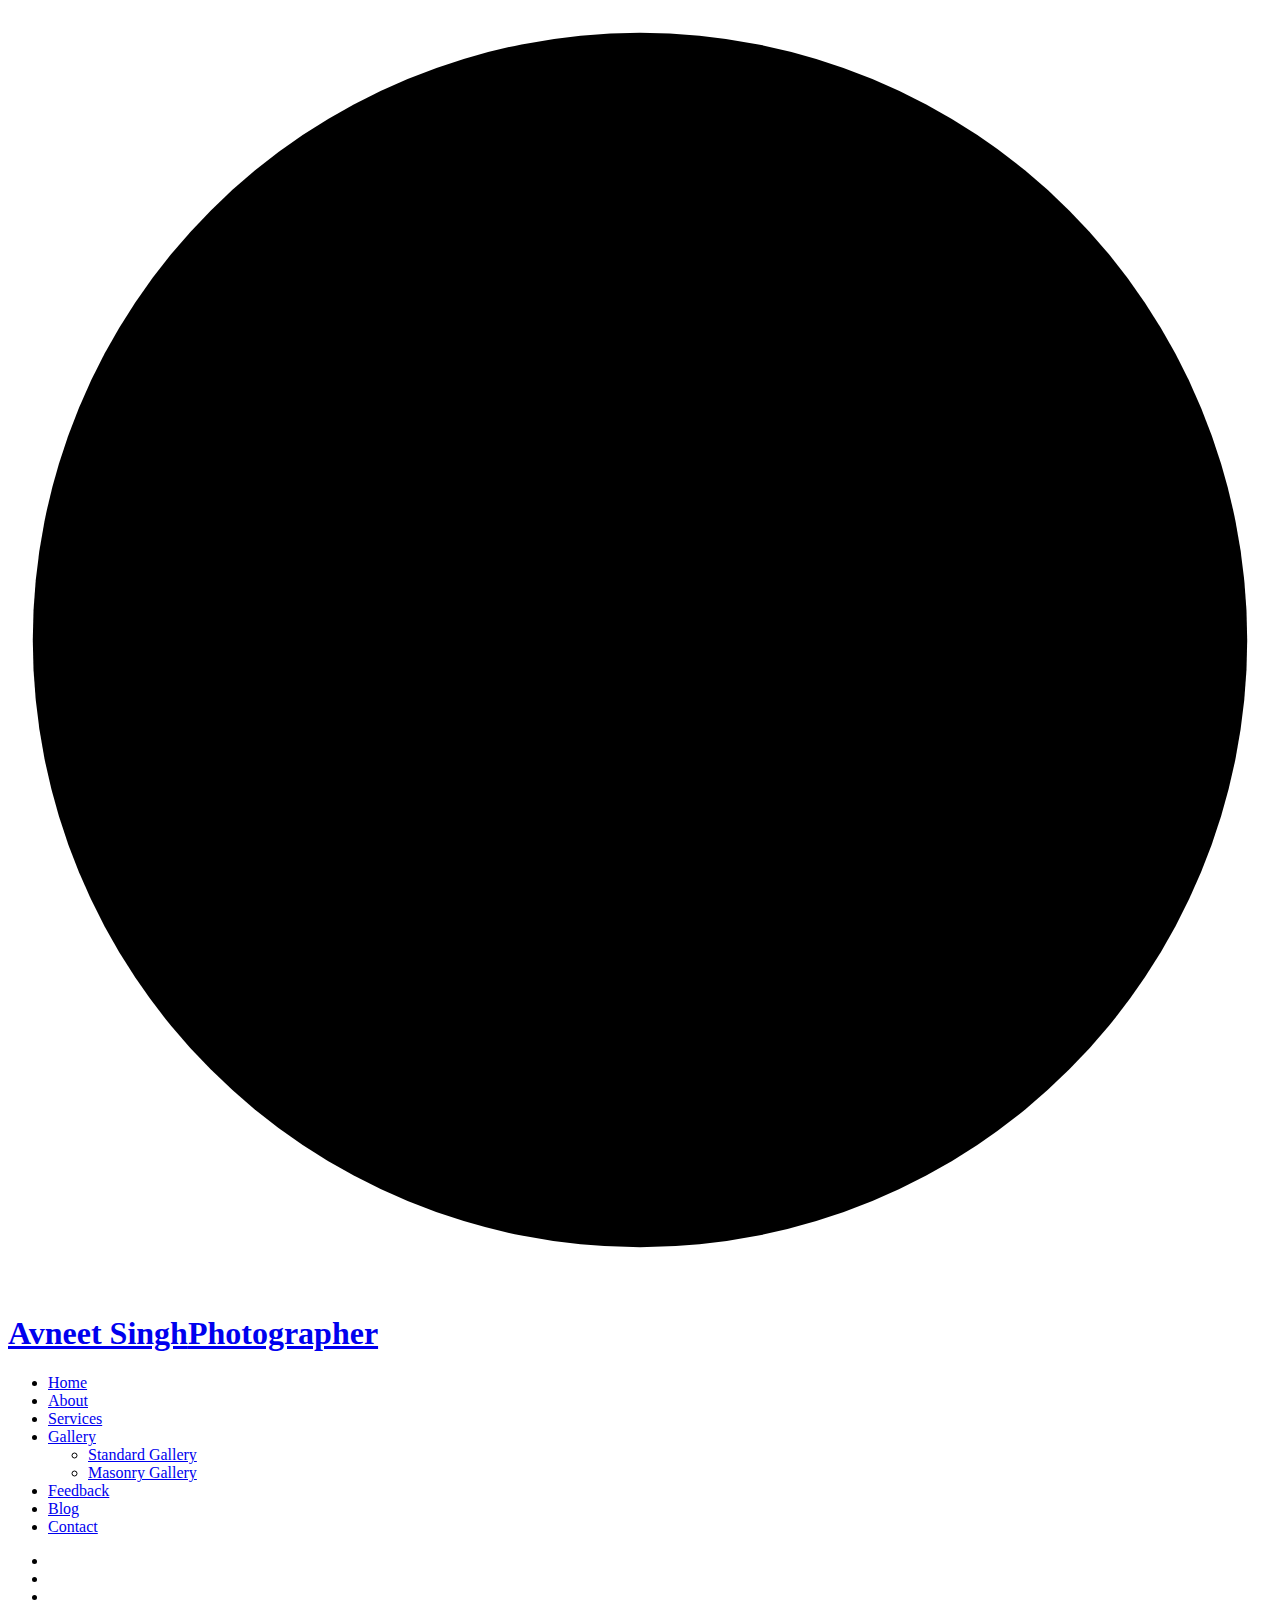
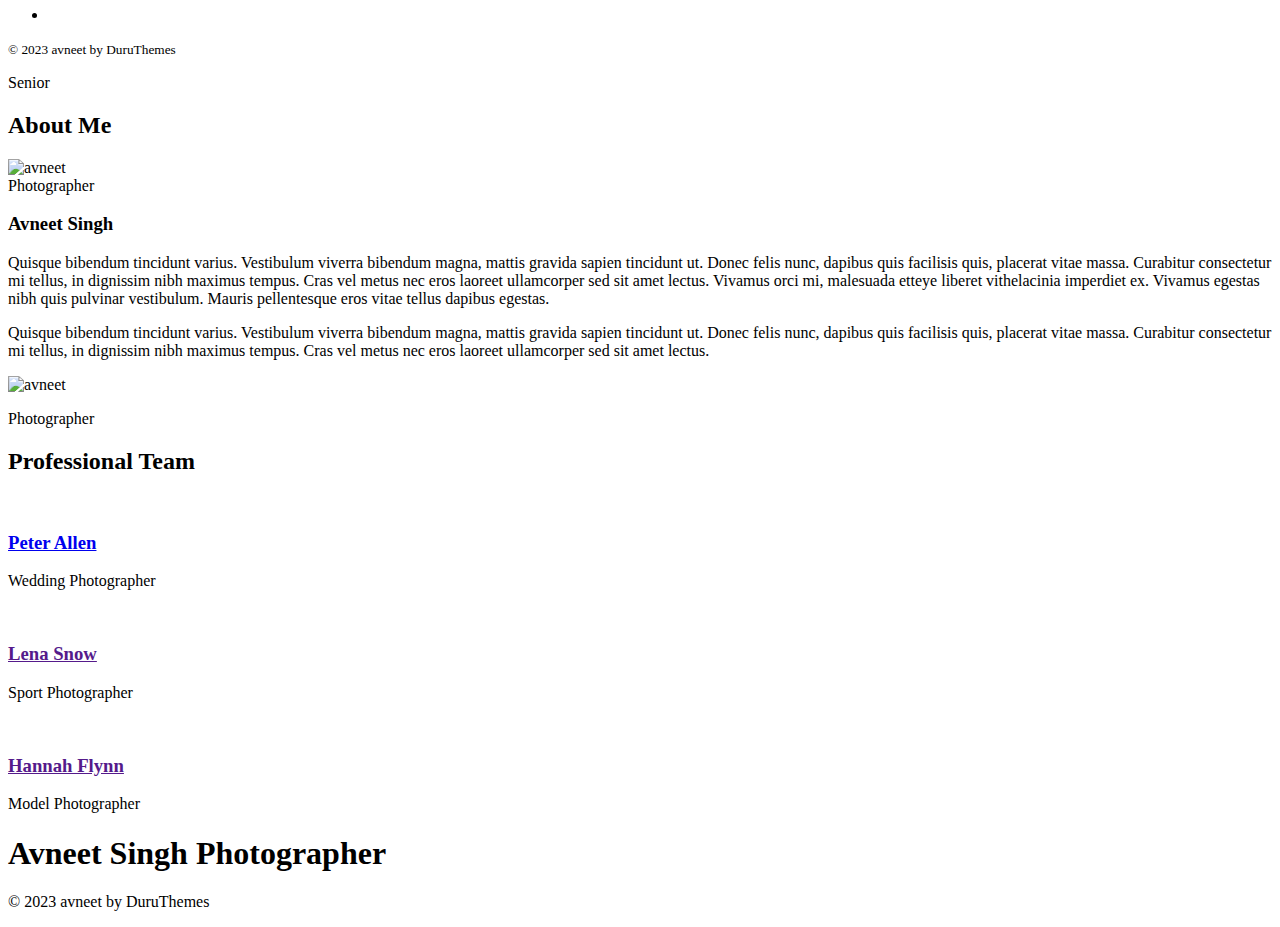
==== about.html @ 07eb4710 "Add files via upload" ====
<!DOCTYPE HTML>
<html lang="en">

<head>
    <meta charset="utf-8">
    <meta http-equiv="X-UA-Compatible" content="IE=edge">
    <title> Avneet Singh | Photographer </title>
    <meta name="viewport" content="width=device-width, initial-scale=1">
    <link rel="icon" type="image/png" href="images/favicon.png" />
    <link rel="stylesheet" href="https://fonts.googleapis.com/css2?family=Josefin+Sans:wght@300;400;500;600;700&display=swap">
    <link rel="stylesheet" href="css/animate.css">
    <link rel="stylesheet" href="css/font-awesome.min.css">
    <link rel="stylesheet" href="css/bootstrap.css">
    <link rel="stylesheet" href="css/flexslider.css">
    <link rel="stylesheet" href="css/fancybox.min.css">
    <link rel="stylesheet" href="css/style.css">
</head>
<body>
    <!-- Preloader -->
    <div class="preloader-bg"></div>
    <div id="preloader">
        <div id="preloader-status">
            <div class="preloader-position loader"> <span></span> </div>
        </div>
    </div>
    <!-- Progress-wrapp scroll-button -->
    <div class="progress-wrap">
        <svg class="progress-circle svg-content" width="100%" height="100%" viewBox="-1 -1 102 102">
            <path d="M50,1 a49,49 0 0,1 0,98 a49,49 0 0,1 0,-98" /> </svg>
    </div>
    <!-- Main -->
    <div class="avneet-page"> 
       <a href="#" class="js-avneet-nav-toggle avneet-nav-toggle"><i></i></a>
        <!-- Sidebar -->
        <aside class="avneet-aside">
            <!-- Logo -->
            <div class="avneet-logo">
                <a href="index.html"><img src="images/logo.png" alt=""></a>
                <h1><a href="index.html">Avneet Singh<span>Photographer</span></a></h1> 
            </div>
            <!-- Menu -->
            <nav class="avneet-main-menu">
                <ul>
                    <li><a href='index.html'>Home</a></li>
                    <li class="active"><a href='about.html'>About</a></li>
                    <li><a href='services.html'>Services</a></li>
                    <li class="avneet-sub"><a href="#0">Gallery</a>
                        <ul>
                            <li><a href="gallery.html">Standard Gallery</a></li>
                            <li><a href="masonry.html">Masonry Gallery</a></li>
                        </ul>
                    </li>
                    <li><a href='feedback.html'>Feedback</a></li>
                    <li><a href='blog.html'>Blog</a></li>
                    <li><a href='contact.html'>Contact</a></li>
                </ul>
            </nav>
            <!-- Sidebar Footer -->
            <div class="avneet-footer">
                <ul>
                    <li><a href="#"><i class="fab fa-instagram"></i></a></li>
                    <li><a href="#"><i class="fab fa-facebook"></i></a></li>
                    <li><a href="#"><i class="fab fa-behance"></i></a></li>
                    <li><a href="#"><i class="fab fa-500px"></i></a></li>
                </ul>
                <p><small>&copy; 2023 avneet by DuruThemes</small></p>
            </div>
        </aside>
        <!-- Main Content -->
        <div class="avneet-main">
            <!-- About Me -->
            <div class="avneet-about">
                <div class="container-fluid">
                    <div class="row">
                        <div class="col-md-12 text-center"> <span class="heading-meta">Senior</span>
                            <h2 class="avneet-heading animate-box" data-animate-effect="fadeInUp">About Me</h2> </div>
                    </div>
                    <div class="row">
                        <div class="col-md-12 animate-box" data-animate-effect="fadeInUp"> <img src="images/slider/01.jpg" class="img-fluid mb-30" alt="avneet"> </div>
                    </div>
                    <div class="row">
                        <div class="col-md-12 animate-box" data-animate-effect="fadeInUp"> <span class="heading-meta">Photographer</span>
                            <h3 class="avneet-about-heading">Avneet Singh</h3>
                            <p>Quisque bibendum tincidunt varius. Vestibulum viverra bibendum magna, mattis gravida sapien tincidunt ut. Donec felis nunc, dapibus quis facilisis quis, placerat vitae massa. Curabitur consectetur mi tellus, in dignissim nibh maximus tempus. Cras vel metus nec eros laoreet ullamcorper sed sit amet lectus. Vivamus orci mi, malesuada etteye liberet vithelacinia imperdiet ex. Vivamus egestas nibh quis pulvinar vestibulum. Mauris pellentesque eros vitae tellus dapibus egestas.</p>
                            <p>Quisque bibendum tincidunt varius. Vestibulum viverra bibendum magna, mattis gravida sapien tincidunt ut. Donec felis nunc, dapibus quis facilisis quis, placerat vitae massa. Curabitur consectetur mi tellus, in dignissim nibh maximus tempus. Cras vel metus nec eros laoreet ullamcorper sed sit amet lectus. </p>
                            <p><img src="images/sign.png" class="avneet-about-signature" alt="avneet"></p>
                        </div>
                    </div>
                </div>
            </div>
            <!-- Our Team -->
            <div class="avneet-teams mb-60">
                <div class="container-fluid">
                    <div class="row">
                        <div class="col-md-12 text-center"> <span class="heading-meta">Photographer</span>
                            <h2 class="avneet-heading animate-box" data-animate-effect="fadeInUp">Professional Team</h2> </div>
                    </div>
                    <div class="row">
                        <div class="col-md-4 animate-box" data-animate-effect="fadeInUp">
                            <div class="avneet-team"> <img src="images/team/01.jpg" class="img-fluid" alt="">
                                <div class="desc">
                                    <div class="con">
                                        <h3><a href="#">Peter Allen</a></h3> <span>Wedding Photographer</span>
                                        <p class="icon"> 
                                            <span><a href="#"><i class="fab fa-twitter"></i></a></span> 
                                            <span><a href="#"><i class="fab fa-instagram"></i></a></span> 
                                            <span><a href="#"><i class="fab fa-behance"></i></a></span> 
                                            <span><a href="#"><i class="fab fa-500px"></i></a></span> 
                                        </p>
                                    </div>
                                </div>
                            </div>
                        </div>
                        <div class="col-md-4 animate-box" data-animate-effect="fadeInUp">
                            <div class="avneet-team"> <img src="images/team/02.jpg" class="img-fluid" alt="">
                                <div class="desc">
                                    <div class="con">
                                        <h3><a href="">Lena Snow</a></h3> <span>Sport Photographer</span>
                                        <p class="icon"> 
                                            <span><a href="#"><i class="fab fa-twitter"></i></a></span> 
                                            <span><a href="#"><i class="fab fa-instagram"></i></a></span> 
                                            <span><a href="#"><i class="fab fa-behance"></i></a></span> 
                                            <span><a href="#"><i class="fab fa-500px"></i></a></span> 
                                        </p>
                                    </div>
                                </div>
                            </div>
                        </div>
                        <div class="col-md-4 animate-box" data-animate-effect="fadeInUp">
                            <div class="avneet-team"> <img src="images/team/03.jpg" class="img-fluid" alt="">
                                <div class="desc">
                                    <div class="con">
                                        <h3><a href="">Hannah Flynn</a></h3> <span>Model Photographer</span>
                                        <p class="icon"> 
                                            <span><a href="#"><i class="fab fa-twitter"></i></a></span> 
                                            <span><a href="#"><i class="fab fa-instagram"></i></a></span> 
                                            <span><a href="#"><i class="fab fa-behance"></i></a></span> 
                                            <span><a href="#"><i class="fab fa-500px"></i></a></span> 
                                        </p>
                                    </div>
                                </div>
                            </div>
                        </div>
                    </div>
                </div>
            </div>
            <!-- Footer -->
            <div id="avneet-footer">
                <div class="avneet-narrow-content">
                    <div class="row">
                        <div class="col-md-12 text-center">
                            <h1>Avneet Singh <span>Photographer</span></h1>
                            <p class="avneet-lead">&copy; 2023 avneet by DuruThemes</p>
                        </div>
                    </div>
                </div>
            </div>
        </div>
        <!-- jQuery -->
        <script src="js/jquery.min.js"></script>
        <script src="js/modernizr-2.6.2.min.js"></script>
        <script src="js/jquery.easing.1.3.js"></script>
        <script src="js/bootstrap.min.js"></script>
        <script src="js/jquery.waypoints.min.js"></script>
        <script src="js/jquery.flexslider-min.js"></script>
        <script src="js/sticky-kit.min.js"></script>
        <script src="js/jquery.fancybox.min.js"></script>
        <script src="js/main.js"></script>
    </div>
</body>
</html>
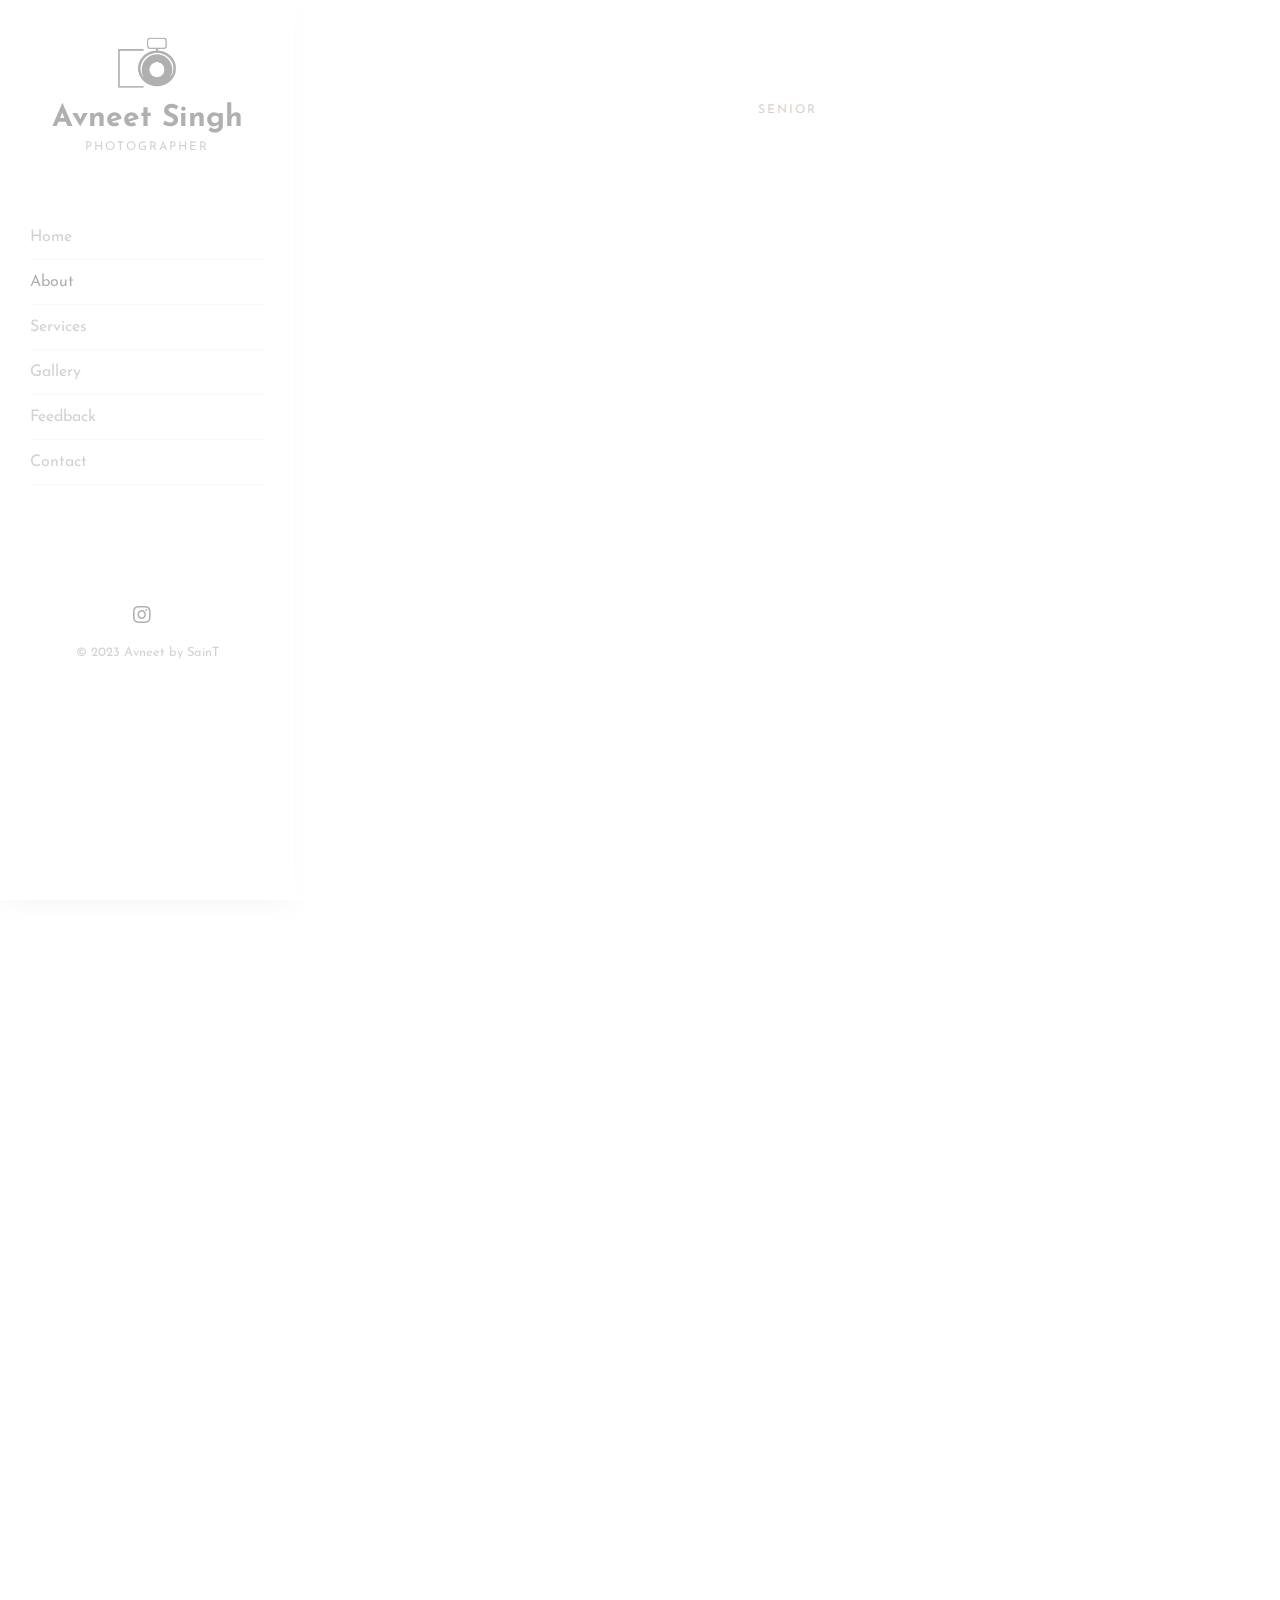
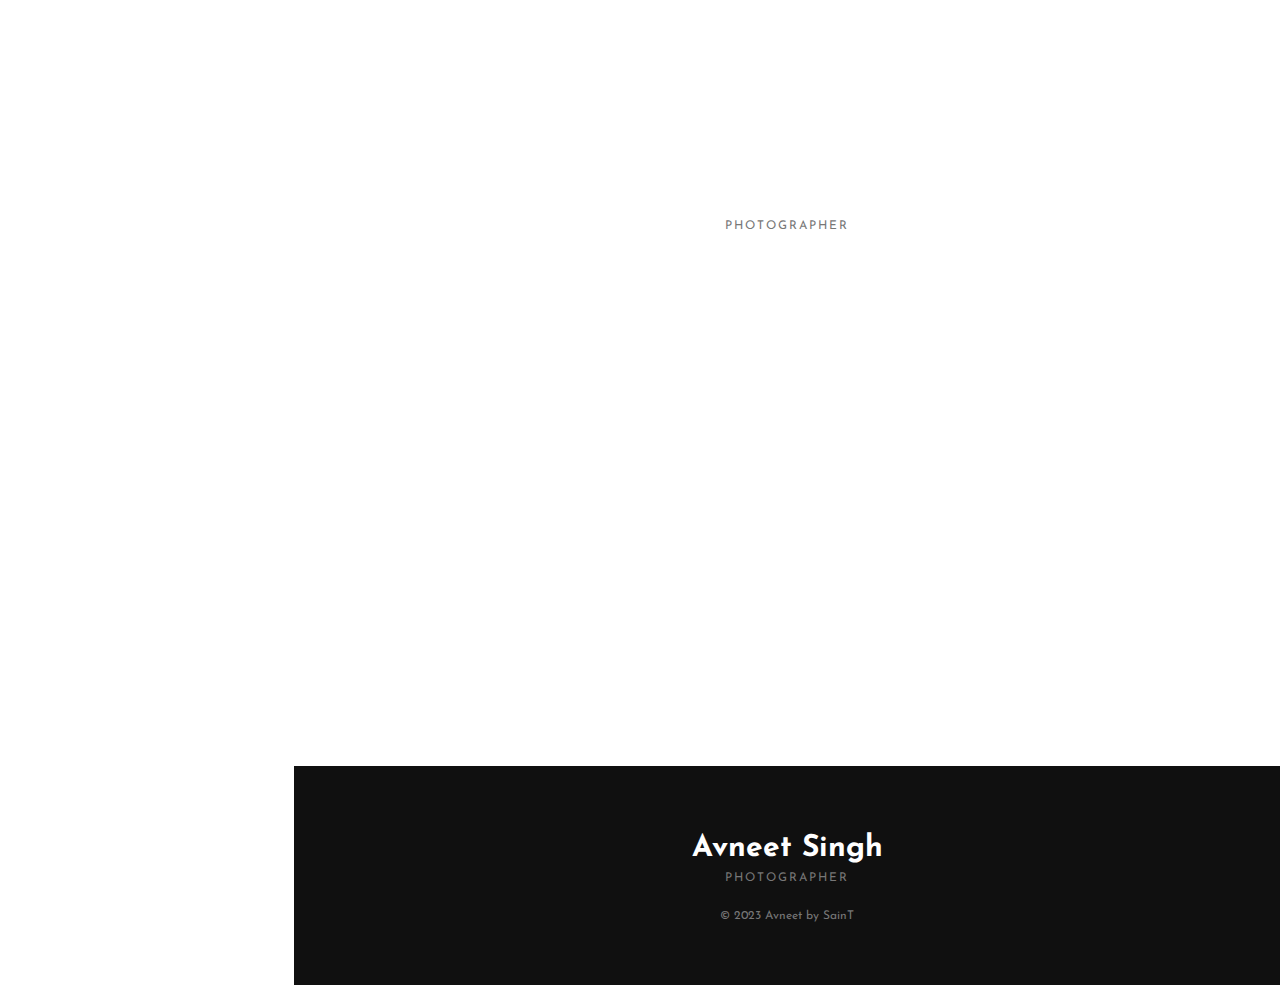
==== commit 98d4f72f: "Map,Images,Nav,etc" ====
--- a/about.html
+++ b/about.html
@@ -44,26 +44,27 @@
                     <li><a href='index.html'>Home</a></li>
                     <li class="active"><a href='about.html'>About</a></li>
                     <li><a href='services.html'>Services</a></li>
-                    <li class="avneet-sub"><a href="#0">Gallery</a>
+                    <!-- <li class="avneet-sub"><a href="#0">Gallery</a>
                         <ul>
                             <li><a href="gallery.html">Standard Gallery</a></li>
                             <li><a href="masonry.html">Masonry Gallery</a></li>
                         </ul>
-                    </li>
+                    </li> -->
+                    <li><a href='masonry.html'>Gallery</a></li>
                     <li><a href='feedback.html'>Feedback</a></li>
-                    <li><a href='blog.html'>Blog</a></li>
+                    <!-- <li><a href='blog.html'>Blog</a></li> -->
                     <li><a href='contact.html'>Contact</a></li>
                 </ul>
             </nav>
             <!-- Sidebar Footer -->
             <div class="avneet-footer">
                 <ul>
-                    <li><a href="#"><i class="fab fa-instagram"></i></a></li>
-                    <li><a href="#"><i class="fab fa-facebook"></i></a></li>
+                    <li><a href="https://www.instagram.com/photographybyavneet/"><i class="fab fa-instagram"></i></a></li>
+                    <!-- <li><a href="#"><i class="fab fa-facebook"></i></a></li>
                     <li><a href="#"><i class="fab fa-behance"></i></a></li>
-                    <li><a href="#"><i class="fab fa-500px"></i></a></li>
+                    <li><a href="#"><i class="fab fa-500px"></i></a></li> -->
                 </ul>
-                <p><small>&copy; 2023 avneet by DuruThemes</small></p>
+                <p><small>&copy; 2023 Avneet by SainT</small></p>
             </div>
         </aside>
         <!-- Main Content -->
@@ -81,8 +82,14 @@
                     <div class="row">
                         <div class="col-md-12 animate-box" data-animate-effect="fadeInUp"> <span class="heading-meta">Photographer</span>
                             <h3 class="avneet-about-heading">Avneet Singh</h3>
-                            <p>Quisque bibendum tincidunt varius. Vestibulum viverra bibendum magna, mattis gravida sapien tincidunt ut. Donec felis nunc, dapibus quis facilisis quis, placerat vitae massa. Curabitur consectetur mi tellus, in dignissim nibh maximus tempus. Cras vel metus nec eros laoreet ullamcorper sed sit amet lectus. Vivamus orci mi, malesuada etteye liberet vithelacinia imperdiet ex. Vivamus egestas nibh quis pulvinar vestibulum. Mauris pellentesque eros vitae tellus dapibus egestas.</p>
-                            <p>Quisque bibendum tincidunt varius. Vestibulum viverra bibendum magna, mattis gravida sapien tincidunt ut. Donec felis nunc, dapibus quis facilisis quis, placerat vitae massa. Curabitur consectetur mi tellus, in dignissim nibh maximus tempus. Cras vel metus nec eros laoreet ullamcorper sed sit amet lectus. </p>
+                            <p>Step into my world, where magical moments come to life through the lens. I am Avneet Singh, a passionate photographer based in the picturesque city of Edmonton, Alberta. It is an honor for me to introduce myself and share how I can turn your dream event, be it a wedding or any other celebration, into a timeless treasure.</p>
+                            <p>For me, photography is not just about capturing images; it's about weaving stories that will be cherished for a lifetime. I believe that every event holds a unique tale, and my mission is to tell that story through the art of visual narration.</p>
+                            <p>When I step into your event, I become more than just a photographer. I become a part of the excitement, the laughter, and the heartfelt emotions that fill the air. It's as if I have a sixth sense, anticipating the perfect moments that will forever hold a special place in your heart.</p>
+                            <p>Weddings, with their overflowing love and captivating rituals, have a way of touching my soul. I am captivated by the promises exchanged, the tears of joy, and the tender embraces. Through my lens, I strive to capture not just the big moments but also the stolen glances, the shared laughter, and the intricate details that make your love story unique.</p>
+                            <p>But weddings are not the only celebrations that ignite my creativity. From birthdays to anniversaries, from graduations to family reunions, I revel in the joyous energy that radiates from every gathering. I believe that every occasion, no matter how big or small, deserves to be celebrated and immortalized in photographs that reflect the essence of the moment.</p>
+                            <p>My approach is a blend of artistry and personal connection. I take the time to understand your vision, your dreams, and your story, so that I can capture the essence of your event with authenticity and grace. I strive to create a comfortable and relaxed atmosphere, allowing you to be fully present in the moment while I work my magic behind the lens.</p>
+                            <p>With technical expertise and a creative spirit, I ensure that each photograph showcases the beauty, the emotions, and the essence of your dream event. From the exquisite details to the candid moments, every shot is infused with my passion for capturing memories that will be cherished for generations to come.</p>
+                            <p>So, whether you're planning a grand wedding or an intimate celebration, I invite you to join me on this extraordinary journey. Let's weave your story together, creating a visual tapestry that reflects the love, joy, and magic of your dream event. Trust me to be the guardian of your precious memories, as I capture the essence of your celebration and turn it into a work of art.</p>
                             <p><img src="images/sign.png" class="avneet-about-signature" alt="avneet"></p>
                         </div>
                     </div>
@@ -150,7 +157,7 @@
                     <div class="row">
                         <div class="col-md-12 text-center">
                             <h1>Avneet Singh <span>Photographer</span></h1>
-                            <p class="avneet-lead">&copy; 2023 avneet by DuruThemes</p>
+                            <p class="avneet-lead">&copy; 2023 Avneet by SainT</p>
                         </div>
                     </div>
                 </div>
